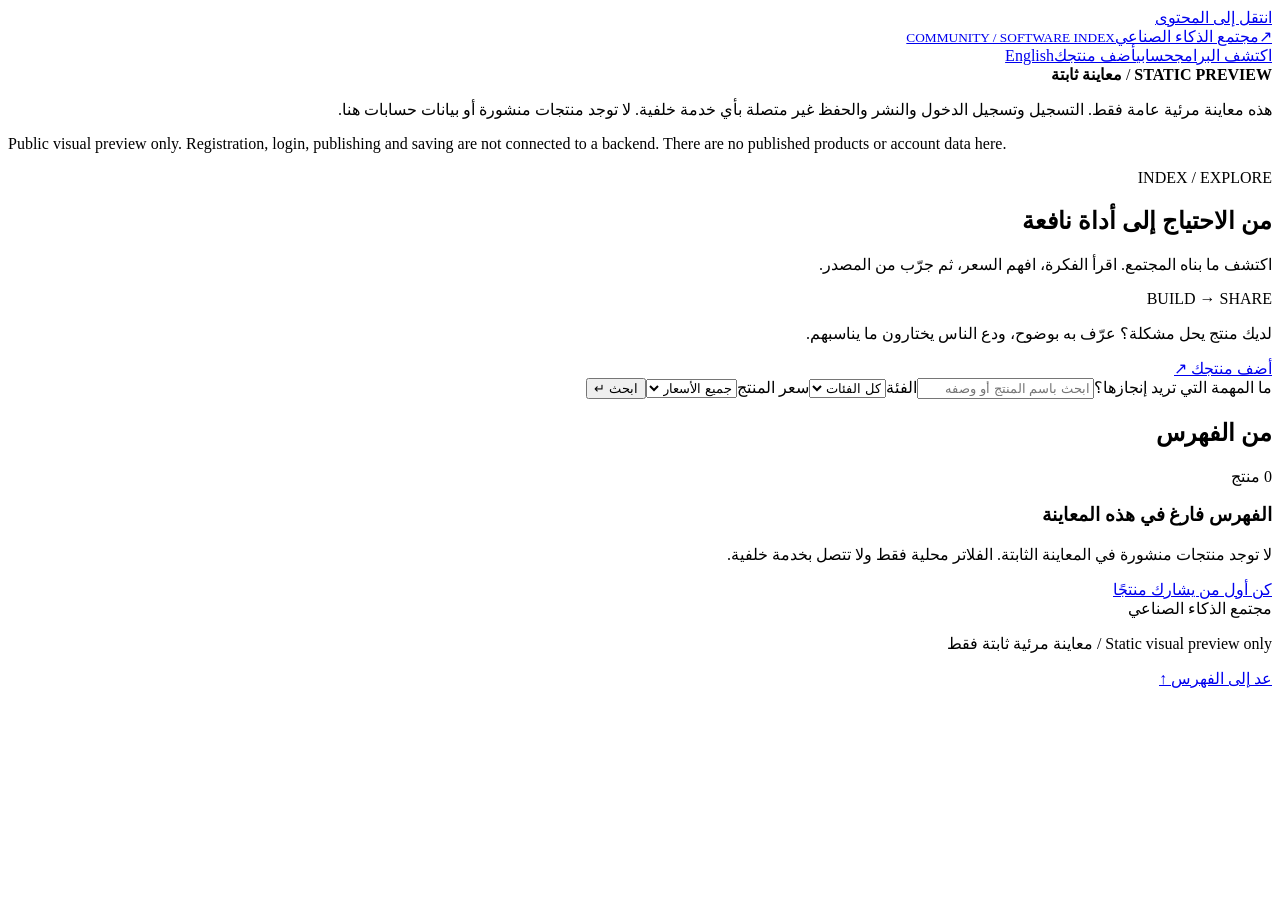
==== ar/index.html @ 0fe3f16a "Publish static bilingual UI preview without backend or account data" ====
<!doctype html><html lang="ar" dir="rtl"><head><meta charset="utf-8"><meta name="viewport" content="width=device-width,initial-scale=1"><meta name="theme-color" content="#101915"><title>من الاحتياج إلى أداة نافعة | مجتمع الذكاء الصناعي</title><meta name="description" content="اكتشف ما بناه المجتمع. اقرأ الفكرة، افهم السعر، ثم جرّب من المصدر."><meta name="robots" content="noindex,nofollow"><link rel="canonical" href="https://abdulrhmanbashniny-jpg.github.io/ai-community-preview/ar/"><link rel="alternate" hreflang="ar" href="https://abdulrhmanbashniny-jpg.github.io/ai-community-preview/ar/"><link rel="alternate" hreflang="en" href="https://abdulrhmanbashniny-jpg.github.io/ai-community-preview/en/"><meta property="og:type" content="website"><meta property="og:title" content="من الاحتياج إلى أداة نافعة"><meta property="og:description" content="اكتشف ما بناه المجتمع. اقرأ الفكرة، افهم السعر، ثم جرّب من المصدر."><meta property="og:url" content="https://abdulrhmanbashniny-jpg.github.io/ai-community-preview/ar/"><link rel="stylesheet" href="/ai-community-preview/assets/community.css"><script type="module" src="/ai-community-preview/assets/preview.mjs"></script></head><body><a class="skip" href="#main">انتقل إلى المحتوى</a><header class="topbar wrap"><a class="brand" href="/ai-community-preview/ar/"><span class="brand-mark" aria-hidden="true">↗</span><span>مجتمع الذكاء الصناعي<small>COMMUNITY / SOFTWARE INDEX</small></span></a><nav aria-label="التنقل الرئيسي"><a href="/ai-community-preview/ar/products/">اكتشف البرامج</a><a href="/ai-community-preview/ar/account/">حسابي</a><a href="/ai-community-preview/ar/publish/">أضف منتجك</a><a href="/ai-community-preview/en/" lang="en" hreflang="en">English</a></nav></header><aside class="wrap notice preview-banner" aria-label="Static preview / معاينة ثابتة"><strong lang="en">STATIC PREVIEW</strong> / <strong lang="ar">معاينة ثابتة</strong><p lang="ar" dir="rtl">هذه معاينة مرئية عامة فقط. التسجيل وتسجيل الدخول والنشر والحفظ غير متصلة بأي خدمة خلفية. لا توجد منتجات منشورة أو بيانات حسابات هنا.</p><p lang="en" dir="ltr">Public visual preview only. Registration, login, publishing and saving are not connected to a backend. There are no published products or account data here.</p></aside><main id="main" class="wrap"><section class="discovery-head"><div><span class="eyebrow">INDEX / EXPLORE</span><h1>من الاحتياج إلى أداة نافعة</h1><p class="lead">اكتشف ما بناه المجتمع. اقرأ الفكرة، افهم السعر، ثم جرّب من المصدر.</p></div><aside class="index-note"><span class="eyebrow">BUILD → SHARE</span><p>لديك منتج يحل مشكلة؟ عرّف به بوضوح، ودع الناس يختارون ما يناسبهم.</p><a class="button" href="/ai-community-preview/ar/publish/">أضف منتجك ↗</a></aside></section><section aria-labelledby="catalog-title" class="catalog"><div class="filters" role="search" data-local-filters><label class="search-field">ما المهمة التي تريد إنجازها؟<input type="search" name="search" value="" placeholder="ابحث باسم المنتج أو وصفه"></label><label>الفئة<select name="category"><option value="">كل الفئات</option></select></label><label>سعر المنتج<select name="pricing"><option value="">جميع الأسعار</option><option value="free">مجاني</option><option value="freemium">مجاني جزئيًا</option><option value="paid">مدفوع</option></select></label><button class="button primary" type="button" data-filter-apply>ابحث ↵</button></div><div class="section-heading"><h2 id="catalog-title">من الفهرس</h2><span>0 منتج</span></div><div class="project-list"><div class="empty"><h3>الفهرس فارغ في هذه المعاينة</h3><p data-filter-status role="status" aria-live="polite">لا توجد منتجات منشورة في المعاينة الثابتة. الفلاتر محلية فقط ولا تتصل بخدمة خلفية.</p><a href="/ai-community-preview/ar/publish/">كن أول من يشارك منتجًا</a></div></div></section></main><footer class="wrap footer"><span>مجتمع الذكاء الصناعي</span><p>Static visual preview only / معاينة مرئية ثابتة فقط</p><a href="/ai-community-preview/ar/products/">عد إلى الفهرس ↑</a></footer></body></html>
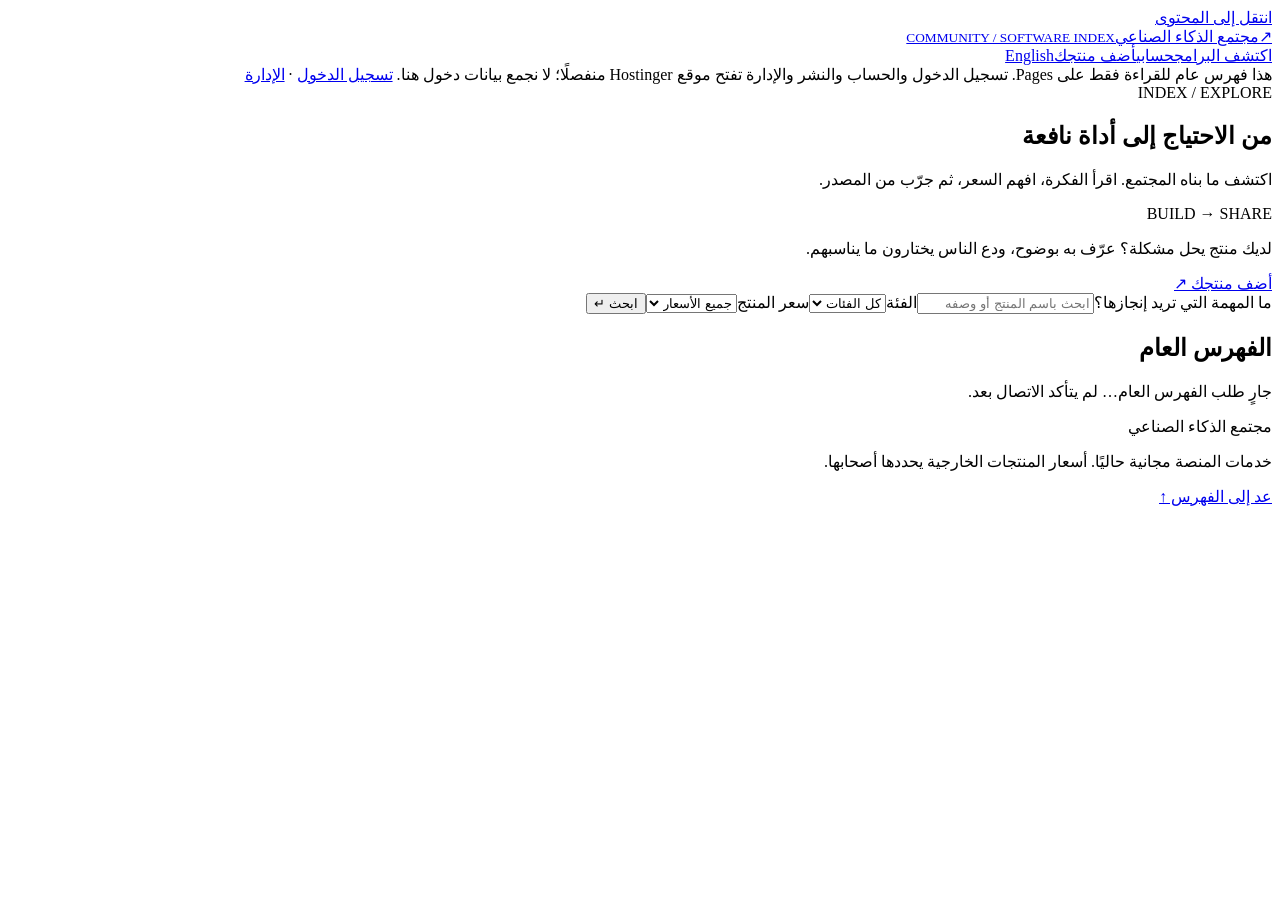
==== commit bc25c183: "Connect public Pages discovery to live HTTPS API without credentials" ====
--- a/ar/index.html
+++ b/ar/index.html
@@ -1 +1 @@
-<!doctype html><html lang="ar" dir="rtl"><head><meta charset="utf-8"><meta name="viewport" content="width=device-width,initial-scale=1"><meta name="theme-color" content="#101915"><title>من الاحتياج إلى أداة نافعة | مجتمع الذكاء الصناعي</title><meta name="description" content="اكتشف ما بناه المجتمع. اقرأ الفكرة، افهم السعر، ثم جرّب من المصدر."><meta name="robots" content="noindex,nofollow"><link rel="canonical" href="https://abdulrhmanbashniny-jpg.github.io/ai-community-preview/ar/"><link rel="alternate" hreflang="ar" href="https://abdulrhmanbashniny-jpg.github.io/ai-community-preview/ar/"><link rel="alternate" hreflang="en" href="https://abdulrhmanbashniny-jpg.github.io/ai-community-preview/en/"><meta property="og:type" content="website"><meta property="og:title" content="من الاحتياج إلى أداة نافعة"><meta property="og:description" content="اكتشف ما بناه المجتمع. اقرأ الفكرة، افهم السعر، ثم جرّب من المصدر."><meta property="og:url" content="https://abdulrhmanbashniny-jpg.github.io/ai-community-preview/ar/"><link rel="stylesheet" href="/ai-community-preview/assets/community.css"><script type="module" src="/ai-community-preview/assets/preview.mjs"></script></head><body><a class="skip" href="#main">انتقل إلى المحتوى</a><header class="topbar wrap"><a class="brand" href="/ai-community-preview/ar/"><span class="brand-mark" aria-hidden="true">↗</span><span>مجتمع الذكاء الصناعي<small>COMMUNITY / SOFTWARE INDEX</small></span></a><nav aria-label="التنقل الرئيسي"><a href="/ai-community-preview/ar/products/">اكتشف البرامج</a><a href="/ai-community-preview/ar/account/">حسابي</a><a href="/ai-community-preview/ar/publish/">أضف منتجك</a><a href="/ai-community-preview/en/" lang="en" hreflang="en">English</a></nav></header><aside class="wrap notice preview-banner" aria-label="Static preview / معاينة ثابتة"><strong lang="en">STATIC PREVIEW</strong> / <strong lang="ar">معاينة ثابتة</strong><p lang="ar" dir="rtl">هذه معاينة مرئية عامة فقط. التسجيل وتسجيل الدخول والنشر والحفظ غير متصلة بأي خدمة خلفية. لا توجد منتجات منشورة أو بيانات حسابات هنا.</p><p lang="en" dir="ltr">Public visual preview only. Registration, login, publishing and saving are not connected to a backend. There are no published products or account data here.</p></aside><main id="main" class="wrap"><section class="discovery-head"><div><span class="eyebrow">INDEX / EXPLORE</span><h1>من الاحتياج إلى أداة نافعة</h1><p class="lead">اكتشف ما بناه المجتمع. اقرأ الفكرة، افهم السعر، ثم جرّب من المصدر.</p></div><aside class="index-note"><span class="eyebrow">BUILD → SHARE</span><p>لديك منتج يحل مشكلة؟ عرّف به بوضوح، ودع الناس يختارون ما يناسبهم.</p><a class="button" href="/ai-community-preview/ar/publish/">أضف منتجك ↗</a></aside></section><section aria-labelledby="catalog-title" class="catalog"><div class="filters" role="search" data-local-filters><label class="search-field">ما المهمة التي تريد إنجازها؟<input type="search" name="search" value="" placeholder="ابحث باسم المنتج أو وصفه"></label><label>الفئة<select name="category"><option value="">كل الفئات</option></select></label><label>سعر المنتج<select name="pricing"><option value="">جميع الأسعار</option><option value="free">مجاني</option><option value="freemium">مجاني جزئيًا</option><option value="paid">مدفوع</option></select></label><button class="button primary" type="button" data-filter-apply>ابحث ↵</button></div><div class="section-heading"><h2 id="catalog-title">من الفهرس</h2><span>0 منتج</span></div><div class="project-list"><div class="empty"><h3>الفهرس فارغ في هذه المعاينة</h3><p data-filter-status role="status" aria-live="polite">لا توجد منتجات منشورة في المعاينة الثابتة. الفلاتر محلية فقط ولا تتصل بخدمة خلفية.</p><a href="/ai-community-preview/ar/publish/">كن أول من يشارك منتجًا</a></div></div></section></main><footer class="wrap footer"><span>مجتمع الذكاء الصناعي</span><p>Static visual preview only / معاينة مرئية ثابتة فقط</p><a href="/ai-community-preview/ar/products/">عد إلى الفهرس ↑</a></footer></body></html>+<!doctype html><html lang="ar" dir="rtl"><head><meta charset="utf-8"><meta http-equiv="Content-Security-Policy" content="default-src 'none'; script-src 'self'; style-src 'self'; connect-src https://ai-community.srv1924474.hstgr.cloud; img-src 'self' https:; base-uri 'none'; form-action 'none'; object-src 'none'"><meta name="referrer" content="no-referrer"><meta name="viewport" content="width=device-width,initial-scale=1"><meta name="theme-color" content="#101915"><title>من الاحتياج إلى أداة نافعة | مجتمع الذكاء الصناعي</title><meta name="description" content="اكتشف ما بناه المجتمع. اقرأ الفكرة، افهم السعر، ثم جرّب من المصدر."><meta name="robots" content="noindex,nofollow"><link rel="canonical" href="https://abdulrhmanbashniny-jpg.github.io/ai-community-preview/ar/"><link rel="alternate" hreflang="ar" href="https://abdulrhmanbashniny-jpg.github.io/ai-community-preview/ar/"><link rel="alternate" hreflang="en" href="https://abdulrhmanbashniny-jpg.github.io/ai-community-preview/en/"><meta property="og:type" content="website"><meta property="og:title" content="من الاحتياج إلى أداة نافعة"><meta property="og:description" content="اكتشف ما بناه المجتمع. اقرأ الفكرة، افهم السعر، ثم جرّب من المصدر."><meta property="og:url" content="https://abdulrhmanbashniny-jpg.github.io/ai-community-preview/ar/"><link rel="stylesheet" href="/ai-community-preview/assets/community.css"><script type="module" src="/ai-community-preview/assets/preview.mjs"></script></head><body><a class="skip" href="#main">انتقل إلى المحتوى</a><header class="topbar wrap"><a class="brand" href="/ai-community-preview/ar/"><span class="brand-mark" aria-hidden="true">↗</span><span>مجتمع الذكاء الصناعي<small>COMMUNITY / SOFTWARE INDEX</small></span></a><nav aria-label="التنقل الرئيسي"><a href="/ai-community-preview/ar/products/">اكتشف البرامج</a><a href="https://ai-community.srv1924474.hstgr.cloud/ar/account">حسابي</a><a href="https://ai-community.srv1924474.hstgr.cloud/ar/publish">أضف منتجك</a><a href="/ai-community-preview/en/" lang="en" hreflang="en">English</a></nav></header><aside class="wrap notice">هذا فهرس عام للقراءة فقط على Pages. تسجيل الدخول والحساب والنشر والإدارة تفتح موقع Hostinger منفصلًا؛ لا نجمع بيانات دخول هنا. <a href="https://ai-community.srv1924474.hstgr.cloud/ar/login">تسجيل الدخول</a> · <a href="https://ai-community.srv1924474.hstgr.cloud/ar/admin/publishers">الإدارة</a></aside><main id="main" class="wrap"><section class="discovery-head"><div><span class="eyebrow">INDEX / EXPLORE</span><h1>من الاحتياج إلى أداة نافعة</h1><p class="lead">اكتشف ما بناه المجتمع. اقرأ الفكرة، افهم السعر، ثم جرّب من المصدر.</p></div><aside class="index-note"><span class="eyebrow">BUILD → SHARE</span><p>لديك منتج يحل مشكلة؟ عرّف به بوضوح، ودع الناس يختارون ما يناسبهم.</p><a class="button" href="https://ai-community.srv1924474.hstgr.cloud/ar/publish">أضف منتجك ↗</a></aside></section><section aria-labelledby="catalog-title" class="catalog"><form data-public-filters class="filters" method="get" action="/ai-community-preview/ar/products/" role="search"><label class="search-field">ما المهمة التي تريد إنجازها؟<input type="search" name="search" maxlength="200" value="" placeholder="ابحث باسم المنتج أو وصفه"></label><label>الفئة<select name="category"><option value="">كل الفئات</option></select></label><label>سعر المنتج<select name="pricing"><option value="">جميع الأسعار</option><option value="free">مجاني</option><option value="freemium">مجاني جزئيًا</option><option value="paid">مدفوع</option></select></label><button class="button primary" type="submit">ابحث ↵</button></form><div class="section-heading"><h2 id="catalog-title">الفهرس العام</h2></div><p data-public-status role="status" aria-live="polite">جارٍ طلب الفهرس العام… لم يتأكد الاتصال بعد.</p><button data-public-retry class="button" type="button" hidden>إعادة المحاولة</button><div class="project-list" data-public-results></div><noscript>يلزم JavaScript لجلب الفهرس. لم يُتحقق من الاتصال.</noscript></section></main><footer class="wrap footer"><span>مجتمع الذكاء الصناعي</span><p>خدمات المنصة مجانية حاليًا. أسعار المنتجات الخارجية يحددها أصحابها.</p><a href="/ai-community-preview/ar/products/">عد إلى الفهرس ↑</a></footer></body></html>
